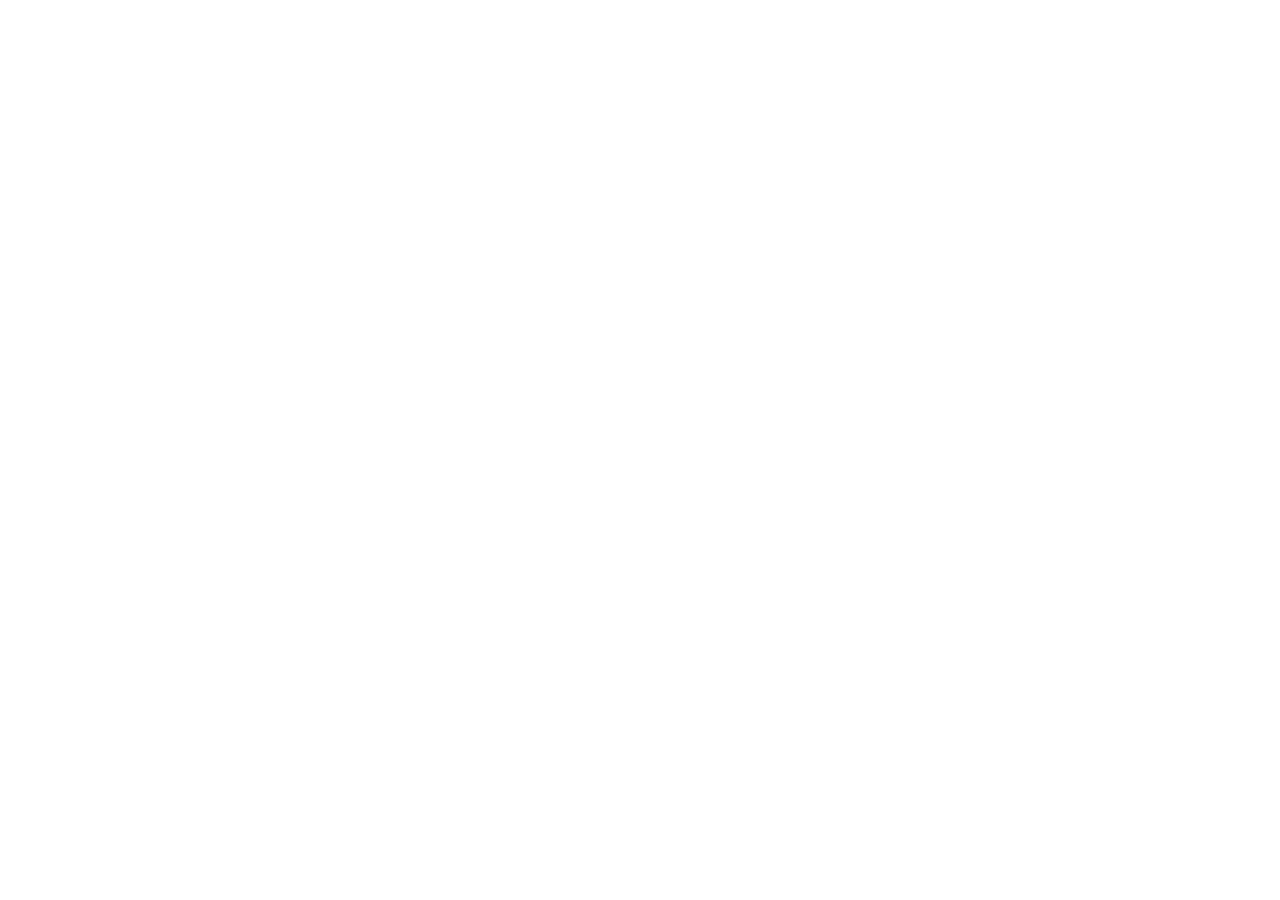
==== index.html @ 4fc62452 "asignmnet, moved original index file into folder" ====
<!DOCTYPE html>
<html lang="en">
<head>
    <meta charset="UTF-8">
    <meta http-equiv="X-UA-Compatible" content="IE=edge">
    <meta name="viewport" content="width=device-width, initial-scale=1.0">
    <title>Document</title>
</head>
<body>
    <a href="./positioning/positioning.html"></a>
</body>
</html>
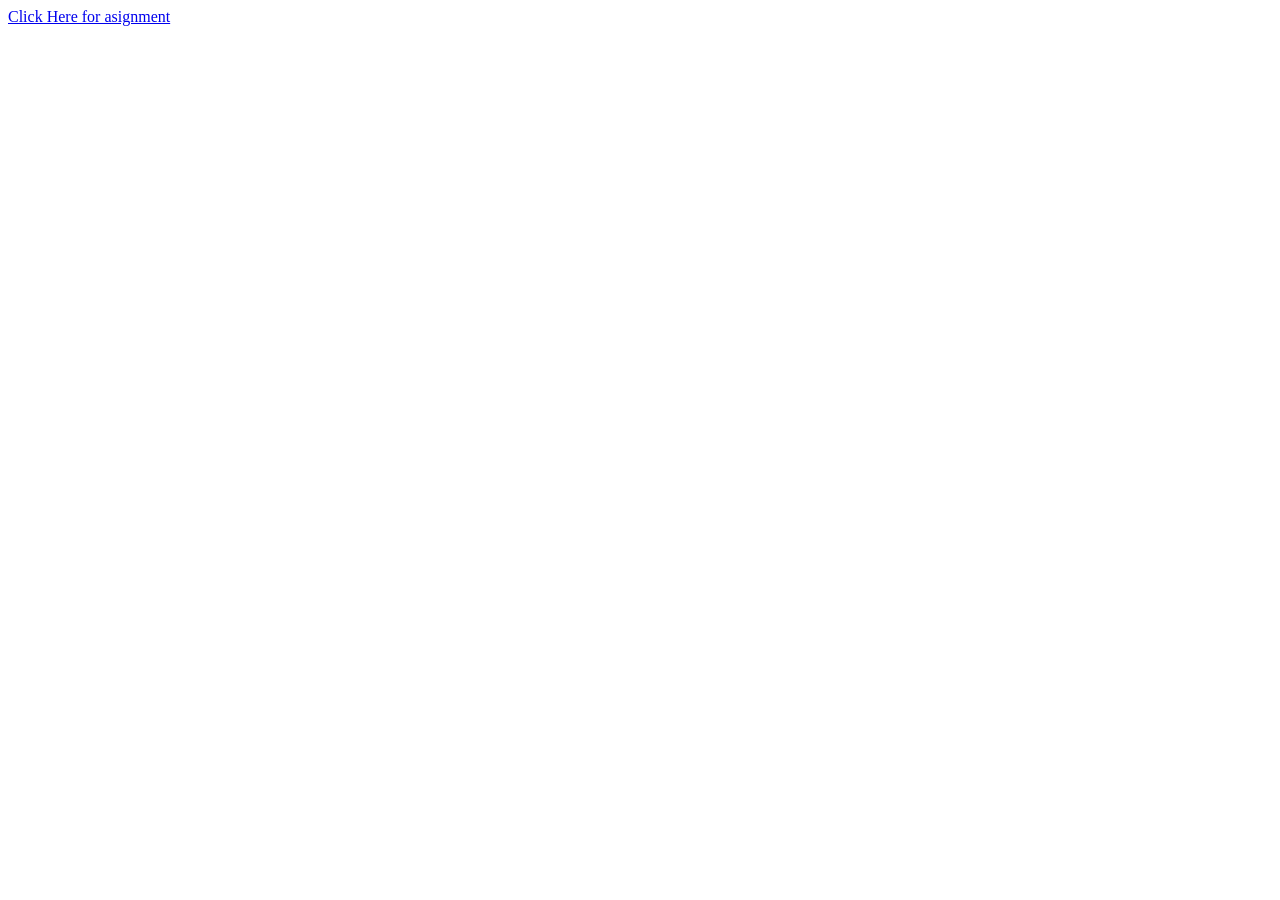
==== commit dbfb1ab3: "added an a link to new index file" ====
--- a/index.html
+++ b/index.html
@@ -4,9 +4,9 @@
     <meta charset="UTF-8">
     <meta http-equiv="X-UA-Compatible" content="IE=edge">
     <meta name="viewport" content="width=device-width, initial-scale=1.0">
-    <title>Document</title>
+    <title>Asignment Submission</title>
 </head>
 <body>
-    <a href="./positioning/positioning.html"></a>
+    <a href="./positioning/positioning.html">Click Here for asignment</a>
 </body>
 </html>
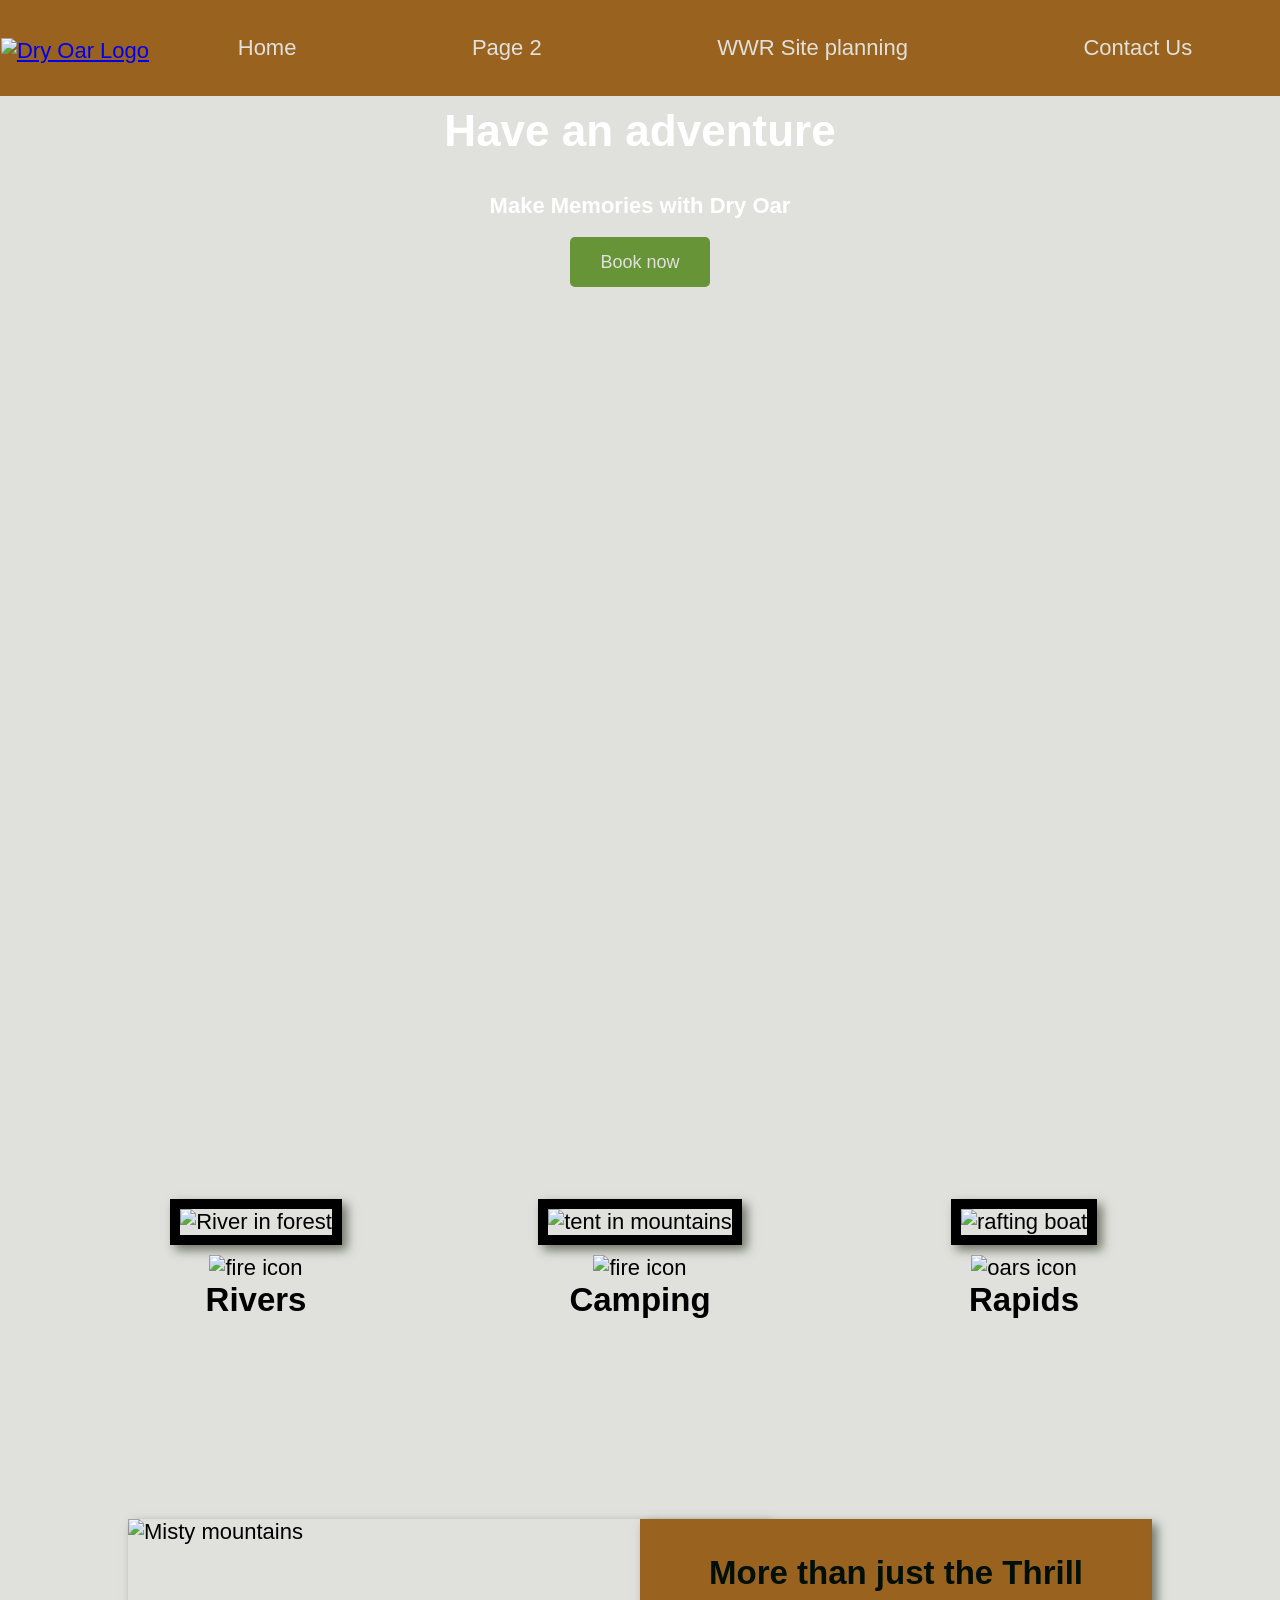
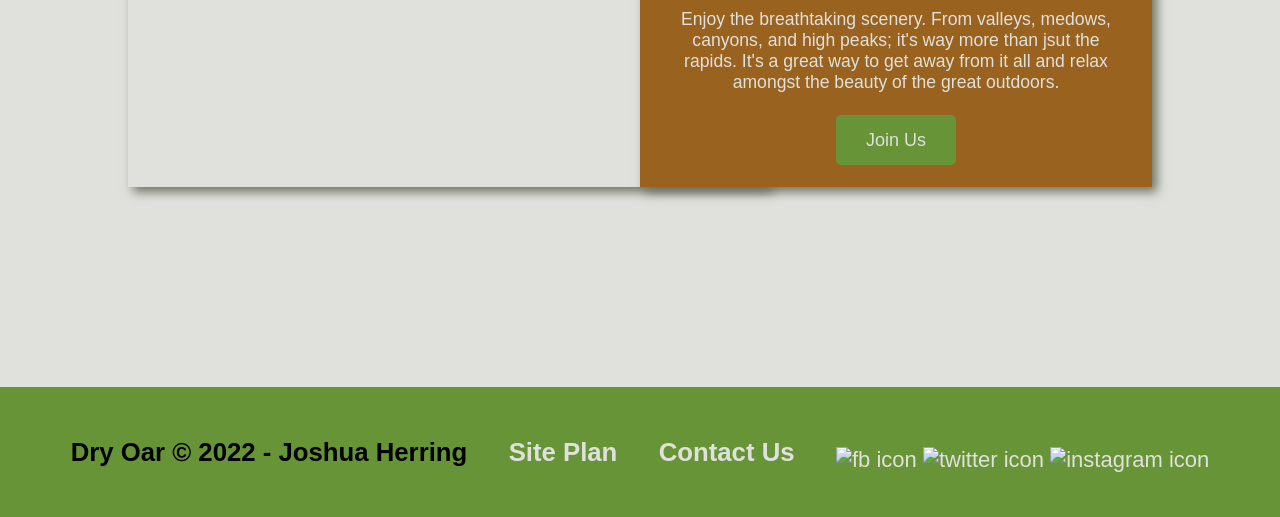
==== commit d6dcc8b4: "finished wwr" ====
--- a/index.html
+++ b/index.html
@@ -4,9 +4,74 @@
     <meta charset="UTF-8">
     <meta http-equiv="X-UA-Compatible" content="IE=edge">
     <meta name="viewport" content="width=device-width, initial-scale=1.0">
-    <title>Asignment Submission</title>
+    <title>Whitewater Rafting Vacations | Dry Oar Boating | Home</title>
+    <link rel="stylesheet" href="wwr/styles/style.css">
 </head>
 <body>
-    <a href="./positioning/positioning.html">Click Here for asignment</a>
+    <div id="content">
+    <Header>
+        <a id="logo_link" href="index.html">
+            <img class="logo" src="images/logo.png" alt="Dry Oar Logo">
+        </a>
+        <nav>
+            <a href="index.html">Home</a>
+            <a href="#">Page 2</a>
+            <a href="./wwr/site-plan-rafting.html">WWR Site planning</a>
+            <a href="contactus.html">Contact Us</a>
+        </nav>
+    </Header>
+    <div id="hero">
+        <div id="hero-box">
+            <img id="hero-img" src="images/hero.png" alt="People enjoying rafting">
+        </div>
+        <section id="hero-msg">
+            <h1 class="home-title">Have an adventure</h1>
+            <h4>Make Memories with Dry Oar</h4>
+            <div class="button-box">
+                <a class="book" href="rates.html">Book now</a>
+            </div>
+        </section>
+    </div>
+    <main class="home-grid">
+        <section class="river-cards">
+            <img class="card-img" src="images/rivers.jpg" alt="River in forest">
+            <img class="icon" src="images/river_icon.png" alt="fire icon">
+            <h2>Rivers</h2>
+        </section>
+        <section class="camping-card">
+            <img class="card-img" src="images/camping.jpg" alt="tent in mountains">
+            <img class="icon" src="images/fire_icon.png" alt="fire icon">
+            <h2>Camping</h2>
+        </section>
+        <section class="rapids-card">
+            <img class="card-img" src="images/rapids.jpg" alt="rafting boat">
+            <img class="icon" src="images/oars.png" alt="oars icon">
+            <h2>Rapids</h2>
+        </section>
+        <div id="backround"></div>
+        <img class="mountains" src="images/mountains.jpg" alt="Misty mountains">
+        <section class="msg">
+            <h2>More than just the Thrill</h2>
+            <p>Enjoy the breathtaking scenery. From valleys, medows, canyons, and high peaks; it's way more than jsut the rapids. It's a great way to get away from it all and relax amongst the beauty of the great outdoors. </p>
+            <a class="join" href="rivers.html">Join Us</a>
+        </section>
+    </main>
+    <footer>
+        <h3>Dry Oar &copy; 2022 - Joshua Herring</h3>
+        <h3><a href="./wwr/site-plan-rafting.html">Site Plan</a></h3>
+        <h3><a href="contactus.html">Contact Us</a></h3>
+        <div class="social">
+            <a href="https://facebook.com" target="_blank">
+                <img src="images/facebook.png" alt="fb icon">
+            </a>
+            <a href="https://twitter.com" target="_blank">
+                <img src="images/twitter.png" alt="twitter icon">
+            </a>
+            <a href="https://instagram.com" target="_blank">
+                <img src="images/instagram.png" alt="instagram icon">
+            </a>
+        </div>
+    </footer>
+    </div>
 </body>
 </html>
--- a/wwr/styles/style.css
+++ b/wwr/styles/style.css
@@ -0,0 +1,306 @@
+#content
+{
+    max-width: 1600px;
+    margin: 0 auto;
+}
+
+nav a
+{
+    text-decoration: none;
+    color: #E0E1DD;
+    text-align: right;
+    padding: 35px;
+}
+
+#hero-msg h1, #hero-msg h4
+{
+    text-align: center;
+    font-family: helvetica;
+    color: white;
+}
+
+.button-box
+{
+    
+    text-align: center;
+}
+
+main section
+{
+    text-align: center;
+}
+
+#backround
+{
+    height: 725px;
+}
+
+body
+{
+    background-color: #E0E1DD ;
+    font-family: sans-serif;
+    font-size: 22px;
+    padding: 0;
+    margin: 0;
+}
+
+header
+{
+    background-color: #99621E;
+    display: grid;
+    grid-template-columns: 150px auto;
+}
+
+nav
+{
+    display: flex;
+    justify-content: space-around;
+}
+
+nav a:hover
+{
+    color: #000F08;
+    background-color: #679436;
+}
+
+.book, .join
+{
+    text-decoration: none;
+    background-color: #679436;
+    color: #E0E1DD;
+    font-size: 18px;
+    padding: 15px 30px;
+    margin-top: 50px;
+    border-radius: 5px;
+}
+
+.book:hover, .join:hover
+{
+    color: #000F08;
+    background-color: #99621E;
+}
+
+.msg
+{
+    background-color: #99621E;
+    padding: 35px;
+    grid-column: 6/10;
+    grid-row: 6/7;
+    box-shadow: 5px 5px 10px #6f7364}
+
+footer
+{
+    background-color: #679436;
+    padding: 25px 50px;
+    margin-top: 200px;
+    display: flex;
+    justify-content: space-around;
+    align-items: center;
+}
+
+.home-title
+{
+    color: white;
+    font-size: 2em;
+    margin-top: 10px;
+}
+
+h4
+{
+   color: #000F08; 
+   font-family: Helvetica;
+}
+
+.msg h2
+{
+    color: #000F08;
+}
+
+.msg p
+{
+    color: #E0E1DD;
+    font-size: .8em;
+    padding-bottom: 15px;
+}
+
+footer a
+{
+    text-decoration: none;
+    color: #E0E1DD;
+}
+
+footer a:hover
+{
+    color: #000F08;
+}
+
+.logo
+{
+    width: 80px;
+}
+
+.icon
+{
+    width: 80px;
+    padding-top: 10px;
+}
+
+#hero
+{
+    display: grid;
+    grid-template-columns: 1fr 3fr 1fr;
+    margin-top: -100px;
+}
+
+#hero-box
+{
+    grid-column: 1/4;
+    grid-row: 1/3;
+    z-index: -1;
+}
+
+#hero-img
+{
+    width: 100%;
+}
+
+#hero-msg
+{
+    grid-column: 2/3;
+    grid-row: 1/2;
+    margin-top: 100px;
+}
+
+
+footer h3 a:hover
+{
+    text-decoration: underline;
+}
+
+h2
+{
+    margin: 0;
+}
+
+#logo_link
+{
+    padding-top: 5px;
+    justify-self: center;
+    align-self: center;
+}
+
+footer .social img
+
+{
+    padding-top: 15px;
+}
+
+.river-cards, .camping-card, .rapids-card
+{
+    margin: 200px 0;
+}
+
+.card-img
+{
+    border-style: solid;
+    border-width: 10px;
+    transition: transform .5s;
+    box-shadow: 5px 5px 10px #6f7364;
+}
+
+.card-img:hover
+{
+    opacity: .6;
+    transform: scale(1.1);
+}
+
+.card-img, .mountains
+{
+    width: 100%;
+}
+
+main section image
+{
+    box-sizing: border-box;
+}
+
+.home-grid
+{
+    display: grid;
+    grid-template-columns: repeat(10, 1fr);
+}
+
+.river-cards
+{
+    grid-column: 2/4;
+    grid-row: 2/3;
+}
+
+.camping-card
+{
+    grid-column: 5/7;
+    grid-row: 2/3;
+}
+
+.rapids-card
+{
+    grid-column: 8/10;
+    grid-row: 2/3;
+}
+
+#background
+{
+    grid-column: 1/11;
+    grid-row: 4/9;
+}
+
+.mountains
+{
+    width: 100%;
+    grid-column: 2/7;
+    grid-row: 5/8;
+    box-shadow: 5px 5px 10px #6f7364;
+}
+
+
+@media screen and (max-width: 900px) {
+    #hero, .home-grid {
+        display: block;
+        height: auto;
+    }
+    nav, footer {
+        flex-direction: column;
+    }
+    nav a {
+        display: block;
+        padding: 15px;
+    }
+    #hero {
+        margin-top: 0;
+    }
+    #hero-msg {
+        margin-top: 0;
+    }
+    #hero-msg h4 {
+        display: none;
+    }
+    .home-title {
+        font-size: 25px;
+        color: #6f7364;
+    }
+    .rivers-card, .camping-card, .rapids-card { 
+        margin: 50px auto;
+        width: 60%;
+    }
+    #background {
+        display: none;
+    }
+    .mountains, .msg {
+        width: 80%;
+        display: block;
+        margin: 0 auto;
+    }
+    footer {
+        margin-top: 25px;
+    }
+}
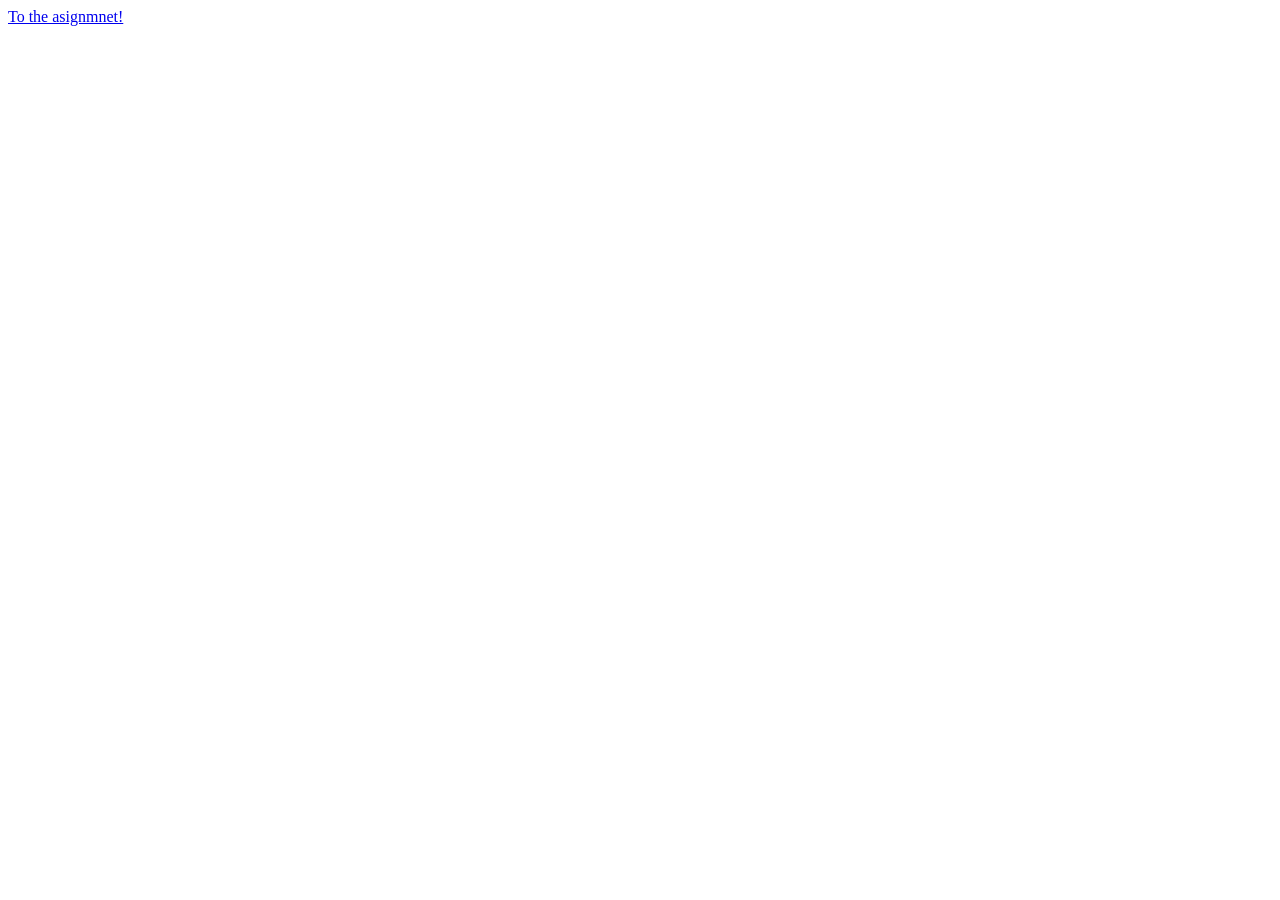
==== commit b3203ef7: "created an index link to asignment" ====
--- a/index.html
+++ b/index.html
@@ -4,74 +4,9 @@
     <meta charset="UTF-8">
     <meta http-equiv="X-UA-Compatible" content="IE=edge">
     <meta name="viewport" content="width=device-width, initial-scale=1.0">
-    <title>Whitewater Rafting Vacations | Dry Oar Boating | Home</title>
-    <link rel="stylesheet" href="wwr/styles/style.css">
+    <title>Document</title>
 </head>
 <body>
-    <div id="content">
-    <Header>
-        <a id="logo_link" href="index.html">
-            <img class="logo" src="images/logo.png" alt="Dry Oar Logo">
-        </a>
-        <nav>
-            <a href="index.html">Home</a>
-            <a href="#">Page 2</a>
-            <a href="./wwr/site-plan-rafting.html">WWR Site planning</a>
-            <a href="contactus.html">Contact Us</a>
-        </nav>
-    </Header>
-    <div id="hero">
-        <div id="hero-box">
-            <img id="hero-img" src="images/hero.png" alt="People enjoying rafting">
-        </div>
-        <section id="hero-msg">
-            <h1 class="home-title">Have an adventure</h1>
-            <h4>Make Memories with Dry Oar</h4>
-            <div class="button-box">
-                <a class="book" href="rates.html">Book now</a>
-            </div>
-        </section>
-    </div>
-    <main class="home-grid">
-        <section class="river-cards">
-            <img class="card-img" src="images/rivers.jpg" alt="River in forest">
-            <img class="icon" src="images/river_icon.png" alt="fire icon">
-            <h2>Rivers</h2>
-        </section>
-        <section class="camping-card">
-            <img class="card-img" src="images/camping.jpg" alt="tent in mountains">
-            <img class="icon" src="images/fire_icon.png" alt="fire icon">
-            <h2>Camping</h2>
-        </section>
-        <section class="rapids-card">
-            <img class="card-img" src="images/rapids.jpg" alt="rafting boat">
-            <img class="icon" src="images/oars.png" alt="oars icon">
-            <h2>Rapids</h2>
-        </section>
-        <div id="backround"></div>
-        <img class="mountains" src="images/mountains.jpg" alt="Misty mountains">
-        <section class="msg">
-            <h2>More than just the Thrill</h2>
-            <p>Enjoy the breathtaking scenery. From valleys, medows, canyons, and high peaks; it's way more than jsut the rapids. It's a great way to get away from it all and relax amongst the beauty of the great outdoors. </p>
-            <a class="join" href="rivers.html">Join Us</a>
-        </section>
-    </main>
-    <footer>
-        <h3>Dry Oar &copy; 2022 - Joshua Herring</h3>
-        <h3><a href="./wwr/site-plan-rafting.html">Site Plan</a></h3>
-        <h3><a href="contactus.html">Contact Us</a></h3>
-        <div class="social">
-            <a href="https://facebook.com" target="_blank">
-                <img src="images/facebook.png" alt="fb icon">
-            </a>
-            <a href="https://twitter.com" target="_blank">
-                <img src="images/twitter.png" alt="twitter icon">
-            </a>
-            <a href="https://instagram.com" target="_blank">
-                <img src="images/instagram.png" alt="instagram icon">
-            </a>
-        </div>
-    </footer>
-    </div>
+    <a href="./personal project/site_plan.html">To the asignmnet!</a>
 </body>
 </html>
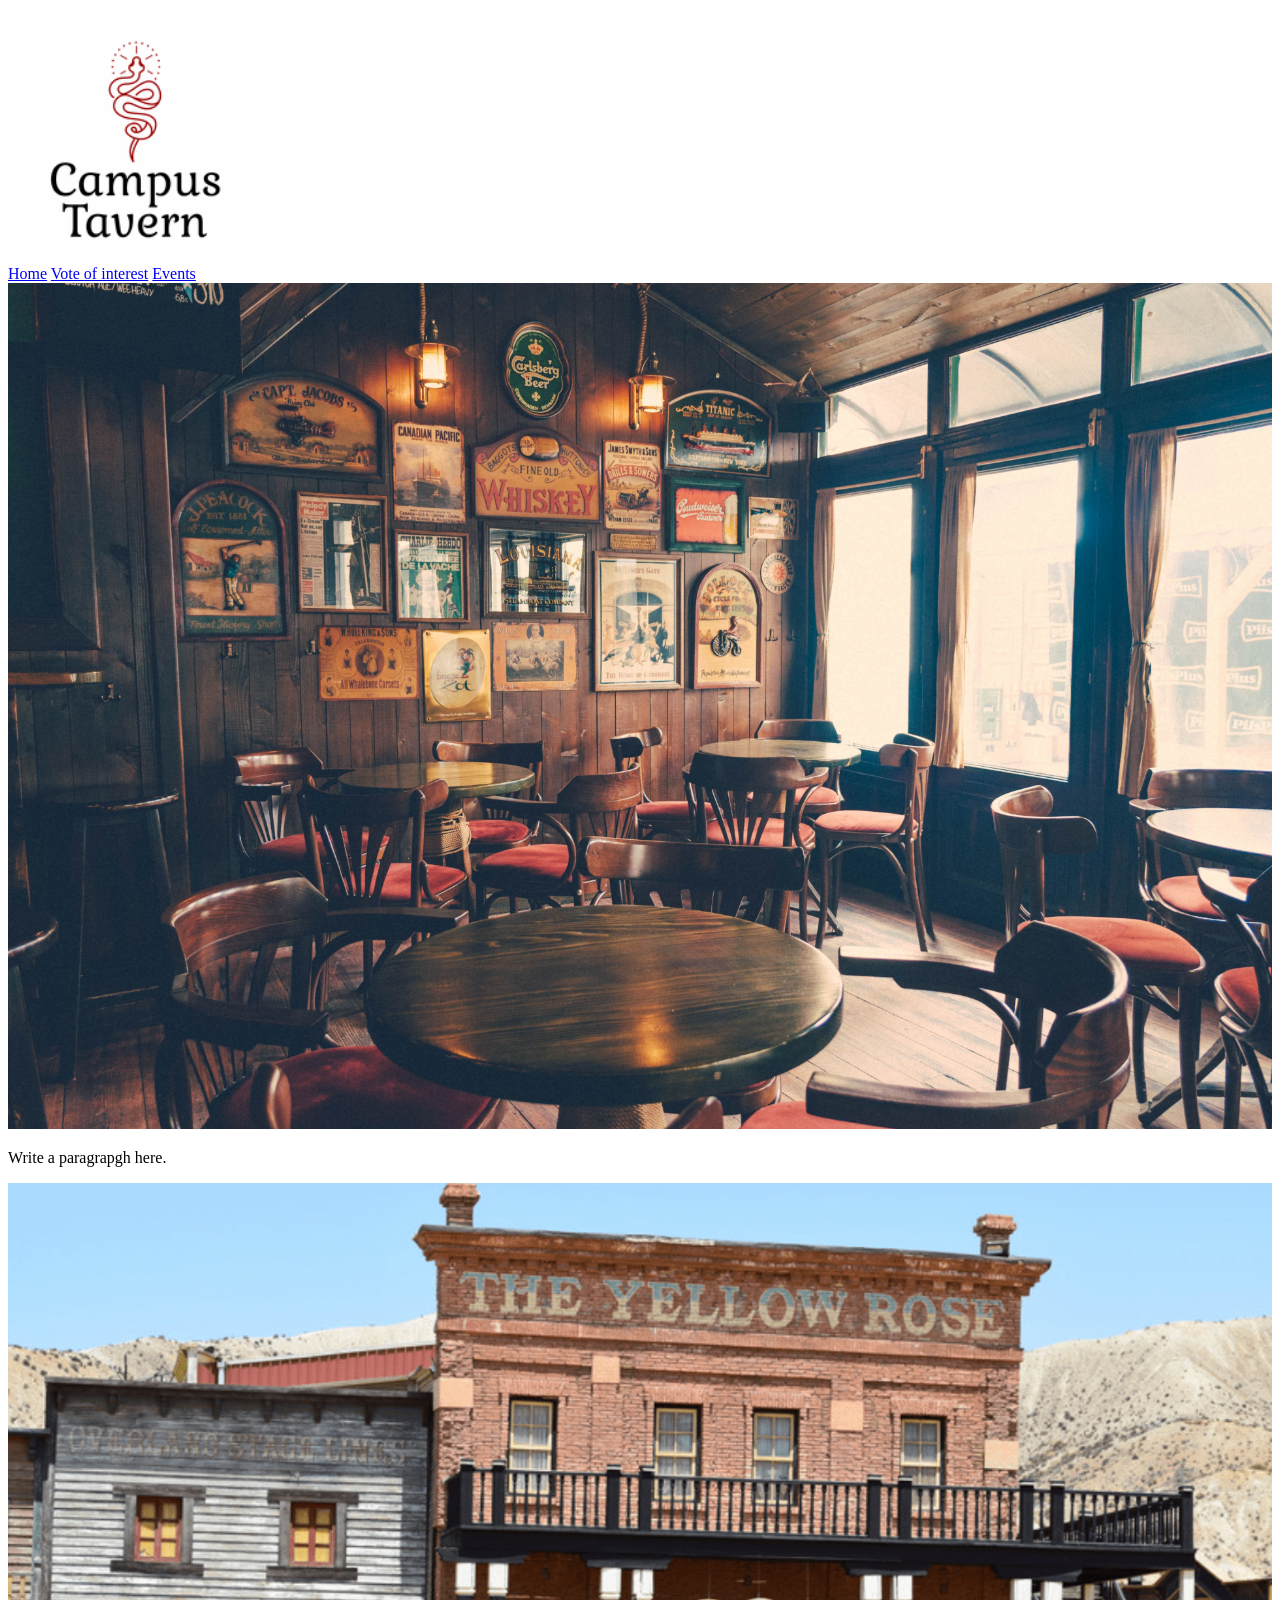
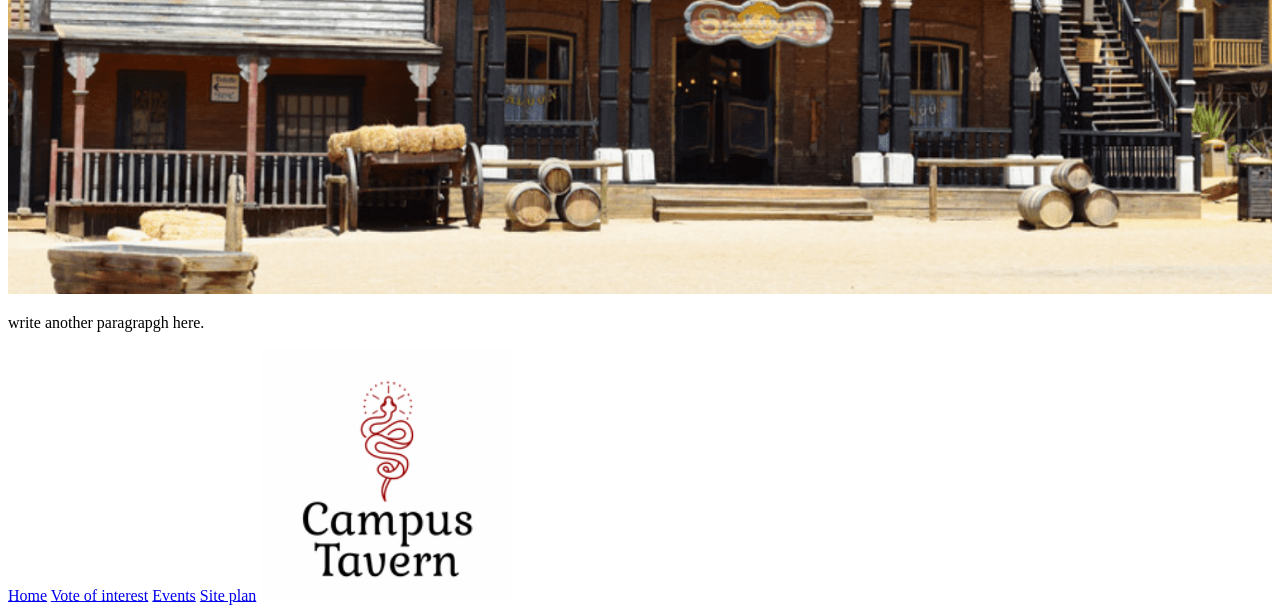
==== commit fb3d0c12: "use periods in links" ====
--- a/index.html
+++ b/index.html
@@ -4,9 +4,35 @@
     <meta charset="UTF-8">
     <meta http-equiv="X-UA-Compatible" content="IE=edge">
     <meta name="viewport" content="width=device-width, initial-scale=1.0">
-    <title>Document</title>
+    <title>Rexburg Tavern</title>
+    <link rel="stylesheet" href="./personal_project/styles/style.css">
 </head>
 <body>
-    <a href="./personal project/site_plan.html">To the asignmnet!</a>
+
+
+    <header>
+<img class="logo" src="./personal_project/images/logo.png" alt="Logo">
+<nav>
+    <a href="./index.html">Home</a>
+    <a href="./interest.html">Vote of interest</a>
+    <a href="./events.html">Events</a>
+</nav>
+    </header>
+
+    <img src="./personal_project/images/saloon.jpg" alt="Indoor of a saloon">
+    <p>Write a paragrapgh here.</p>
+    <img src="./personal_project/images/saloon_out.png" alt="Exterior view of saloon.">
+    <p>write another paragrapgh here.</p>
+
+
+    <footer>
+        <nav>
+            <a href="./index.html">Home</a>
+            <a href="./interest.html">Vote of interest</a>
+            <a href="./events.html">Events</a>
+            <a href="./personal_project/site_plan.html">Site plan</a>
+            <img class="logo" src="./personal_project/images/logo.png" alt="Logo">
+    </footer>
+
 </body>
 </html>
--- a/personal_project/styles/style.css
+++ b/personal_project/styles/style.css
@@ -0,0 +1,9 @@
+img
+{
+    width: 100%;
+}
+
+.logo
+{
+    width: 20%;
+}
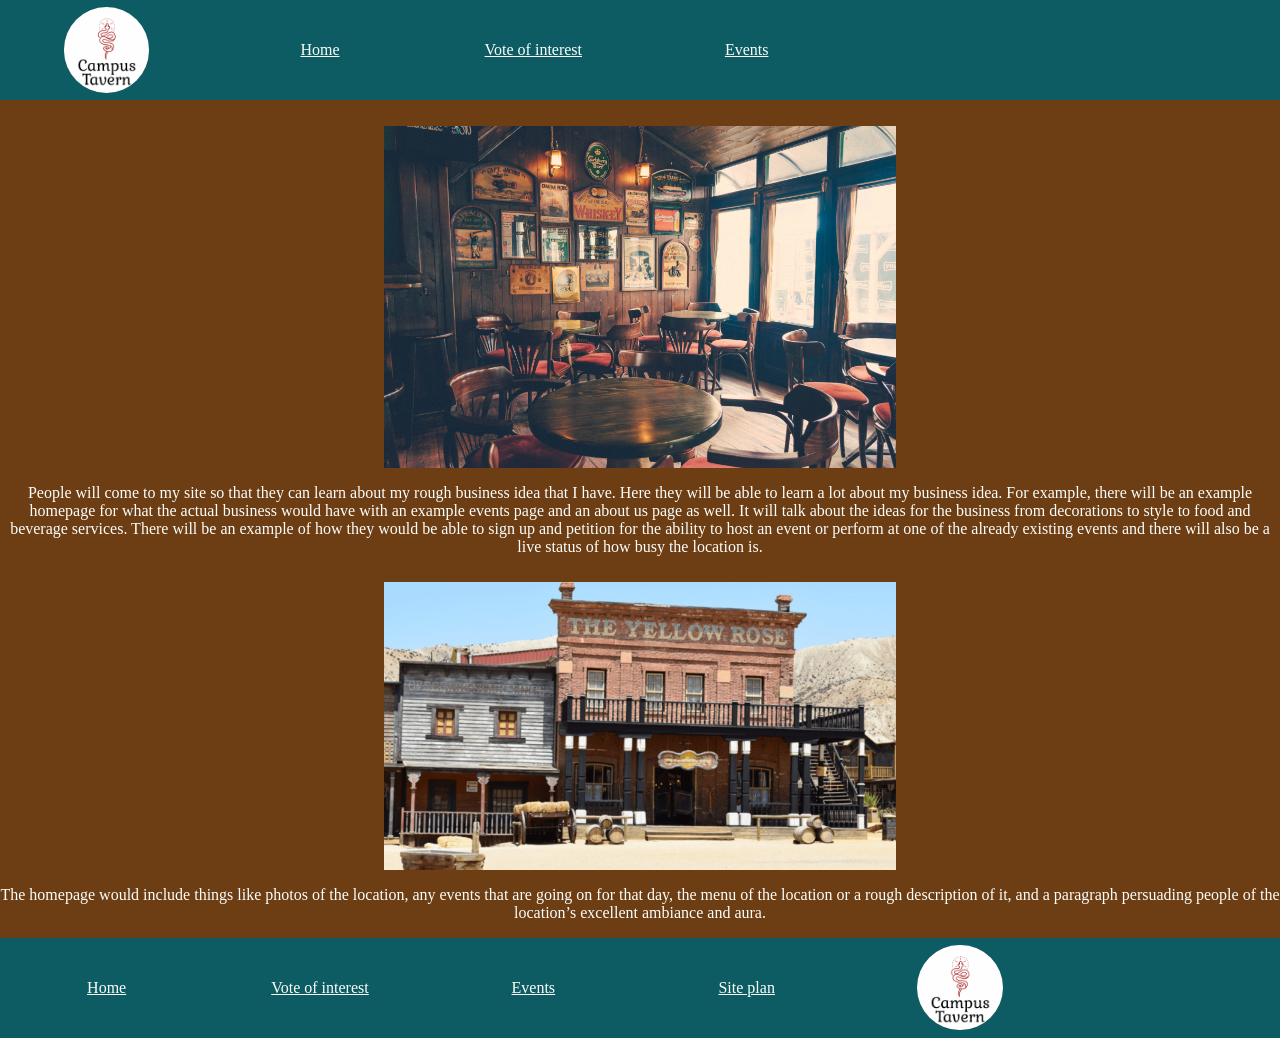
==== commit 1f16bbf3: "Finished my website" ====
--- a/index.html
+++ b/index.html
@@ -11,27 +11,24 @@
 
 
     <header>
-<img class="logo" src="./personal_project/images/logo.png" alt="Logo">
-<nav>
-    <a href="./index.html">Home</a>
-    <a href="./interest.html">Vote of interest</a>
-    <a href="./events.html">Events</a>
-</nav>
+<img id="header_logo" class="logo" src="./personal_project/images/logo.png" alt="Logo">
+    <a id="home_header" href="./index.html">Home</a>
+    <a id="intrest_header" href="./interest.html">Vote of interest</a>
+    <a id="events_header" href="./events.html">Events</a>
     </header>
 
     <img src="./personal_project/images/saloon.jpg" alt="Indoor of a saloon">
-    <p>Write a paragrapgh here.</p>
+    <p>People will come to my site so that they can learn about my rough business idea that I have. Here they will be able to learn a lot about my business idea. For example, there will be an example homepage for what the actual business would have with an example events page and an about us page as well. It will talk about the ideas for the business from decorations to style to food and beverage services. There will be an example of how they would be able to sign up and petition for the ability to host an event or perform at one of the already existing events and there will also be a live status of how busy the location is.</p>
     <img src="./personal_project/images/saloon_out.png" alt="Exterior view of saloon.">
-    <p>write another paragrapgh here.</p>
+    <p>The homepage would include things like photos of the location, any events that are going on for that day, the menu of the location or a rough description of it, and a paragraph persuading people of the location’s excellent ambiance and aura.</p>
 
 
     <footer>
-        <nav>
-            <a href="./index.html">Home</a>
-            <a href="./interest.html">Vote of interest</a>
-            <a href="./events.html">Events</a>
-            <a href="./personal_project/site_plan.html">Site plan</a>
-            <img class="logo" src="./personal_project/images/logo.png" alt="Logo">
+            <a id="home_footer" href="./index.html">Home</a>
+            <a id="intrest_footer" href="./interest.html">Vote of interest</a>
+            <a id="events_footer" href="./events.html">Events</a>
+            <a id="site_plan_footer" href="./personal_project/site_plan.html">Site plan</a>
+            <img id="logo_footer" class="logo" src="./personal_project/images/logo.png" alt="Logo">
     </footer>
 
 </body>
--- a/personal_project/styles/style.css
+++ b/personal_project/styles/style.css
@@ -1,9 +1,98 @@
+/* Header start */
+header
+{
+    display: grid;
+    grid-template-columns: repeat(6, 1fr);
+    grid-template-rows: 100px;
+    background-color: #0D5C63;
+}
+
+#header_logo
+{
+    margin: auto;
+    border-radius: 50%;
+    width: 40%;
+}
+
+#home_header
+{
+    color: #FCFFFC;
+    margin: auto;
+}
+
+#intrest_header
+{
+    margin: auto;
+    color: #FCFFFC;
+}
+
+#events_header
+{
+    margin: auto;
+    color: #FCFFFC;
+}
+
+/* Header Finish */
+
+/* Body start */
+
+body
+{
+    background-color: #6D3D14;
+    margin: 0%;
+    text-align: center;
+    color: #FCFFFC;
+}
+
 img
 {
-    width: 100%;
+    width: 40%;
+    margin-top: 2%;
+    margin-left: auto;
+    margin-right: auto;
+    display: block;
 }
 
-.logo
+/* Body finish */
+
+/* Footer start */
+
+footer
 {
-    width: 20%;
-}+    display: grid;
+    grid-template-columns: repeat(6, 1fr);
+    grid-template-rows: 100px;
+    background-color: #0D5C63;
+}
+
+#home_footer
+{
+    color: #FCFFFC;
+    margin: auto;
+}
+
+#intrest_footer
+{
+    color: #FCFFFC;
+    margin: auto;
+}
+
+#events_footer
+{
+    color: #FCFFFC;
+    margin: auto;
+}
+
+#site_plan_footer
+{
+    color: #FCFFFC;
+    margin: auto;
+}
+
+#logo_footer
+{
+    margin: auto;
+    border-radius: 50%;
+    width: 40%;
+}
+/* Footer finsih */
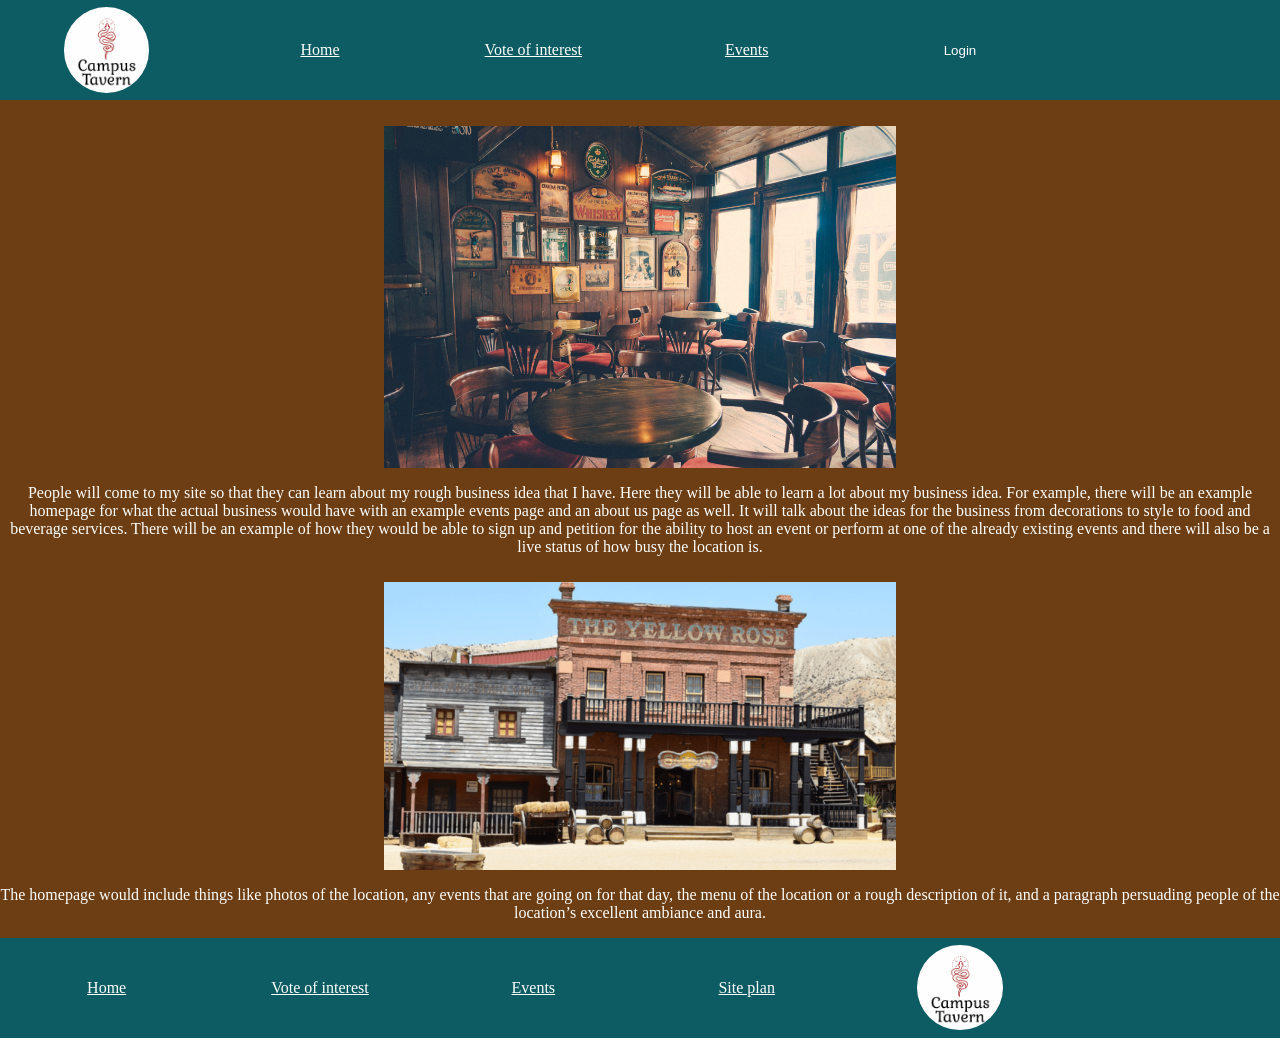
==== commit 72cadc32: "added a modal login" ====
--- a/index.html
+++ b/index.html
@@ -15,6 +15,41 @@
     <a id="home_header" href="./index.html">Home</a>
     <a id="intrest_header" href="./interest.html">Vote of interest</a>
     <a id="events_header" href="./events.html">Events</a>
+    <!-- login start -->
+    <!-- Button to open the modal login form -->
+<button onclick="document.getElementById('id01').style.display='block'">Login</button>
+
+<!-- The Modal -->
+<div id="id01" class="modal">
+  <span onclick="document.getElementById('id01').style.display='none'"
+class="close" title="Close Modal">&times;</span>
+
+  <!-- Modal Content -->
+  <form class="modal-content animate" action="/action_page.php">
+    <div class="imgcontainer">
+      <img src="./personal_project/images/logo.png" alt="Avatar" class="avatar">
+    </div>
+
+    <div class="container">
+      <label for="uname"><b>Username</b></label>
+      <input type="text" placeholder="Enter Username" name="uname" required>
+
+      <label for="psw"><b>Password</b></label>
+      <input type="password" placeholder="Enter Password" name="psw" required>
+
+      <button type="submit">Login</button>
+      <label>
+        <input type="checkbox" checked="checked" name="remember"> Remember me
+      </label>
+    </div>
+
+    <div class="container" style="background-color:#f1f1f1">
+      <button type="button" onclick="document.getElementById('id01').style.display='none'" class="cancelbtn">Cancel</button>
+      <span class="psw">Forgot <a href="#">password?</a></span>
+    </div>
+  </form>
+</div>
+    <!-- login end -->
     </header>
 
     <img src="./personal_project/images/saloon.jpg" alt="Indoor of a saloon">
--- a/personal_project/styles/style.css
+++ b/personal_project/styles/style.css
@@ -95,4 +95,80 @@
     border-radius: 50%;
     width: 40%;
 }
-/* Footer finsih */+/* Footer finsih */
+
+/* login css */
+
+button
+{
+    background-color: transparent;
+    color: white;
+    border: none;
+}
+button:hover
+{
+    color: #6D3D14;
+}
+
+/* The Modal (background) */
+.modal {
+    display: none; /* Hidden by default */
+    position: fixed; /* Stay in place */
+    z-index: 1; /* Sit on top */
+    left: 0;
+    top: 0;
+    width: 100%; /* Full width */
+    height: 100%; /* Full height */
+    overflow: auto; /* Enable scroll if needed */
+    background-color: rgb(0,0,0); /* Fallback color */
+    background-color: rgba(0,0,0,0.4); /* Black w/ opacity */
+    padding-top: 60px;
+    color: black;
+  }
+  
+  /* Modal Content/Box */
+  .modal-content {
+    background-color: #fefefe;
+    margin: 5px auto; /* 15% from the top and centered */
+    border: 1px solid #888;
+    width: 80%; /* Could be more or less, depending on screen size */
+  }
+  
+  /* The Close Button */
+  .close {
+    /* Position it in the top right corner outside of the modal */
+    position: absolute;
+    right: 25px;
+    top: 0;
+    color: #000;
+    font-size: 35px;
+    font-weight: bold;
+  }
+  
+  .cancelbtn
+  {
+    color: #000;
+  }
+
+  /* Close button on hover */
+  .close:hover,
+  .close:focus {
+    color: red;
+    cursor: pointer;
+  }
+  
+  /* Add Zoom Animation */
+  .animate {
+    -webkit-animation: animatezoom 0.6s;
+    animation: animatezoom 0.6s
+  }
+  
+  @-webkit-keyframes animatezoom {
+    from {-webkit-transform: scale(0)}
+    to {-webkit-transform: scale(1)}
+  }
+  
+  @keyframes animatezoom {
+    from {transform: scale(0)}
+    to {transform: scale(1)}
+  }
